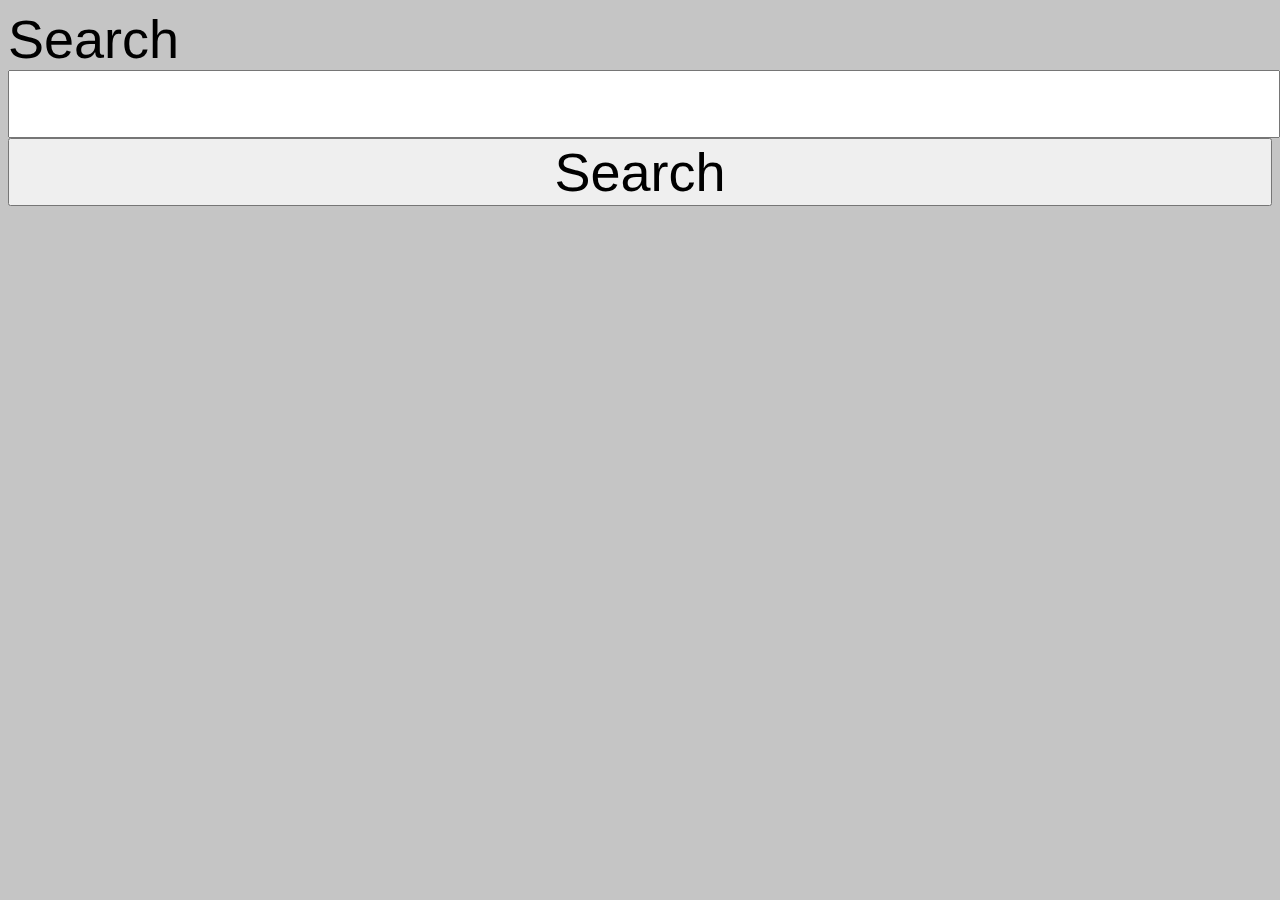
==== index.html @ bd6c1147 "Create index.html" ====
<!DOCTYPE html>
<head>
	<title>Sales Call Form</title>	
	<style>
		body, html {
			background-color: #C5C5C5;
			font-family: sans-serif;
		}
		body, html, label, input, select {
			font-size: 6vh;
		}
		fieldset {
			width: 100%;
			border: none;
			padding: 0;
			margin: 0;
		}
		label {
			display: block;
		}
		input {
			width: 100%;
		}
	</style>
</head>
<body>
	<form action="search.php" method="post" name="search">
		<label>Search</label>
		<input type="text" name="query">
		<input type="submit" value="Search">
	</form>
	<ul id="results">
	</ul>
</body>
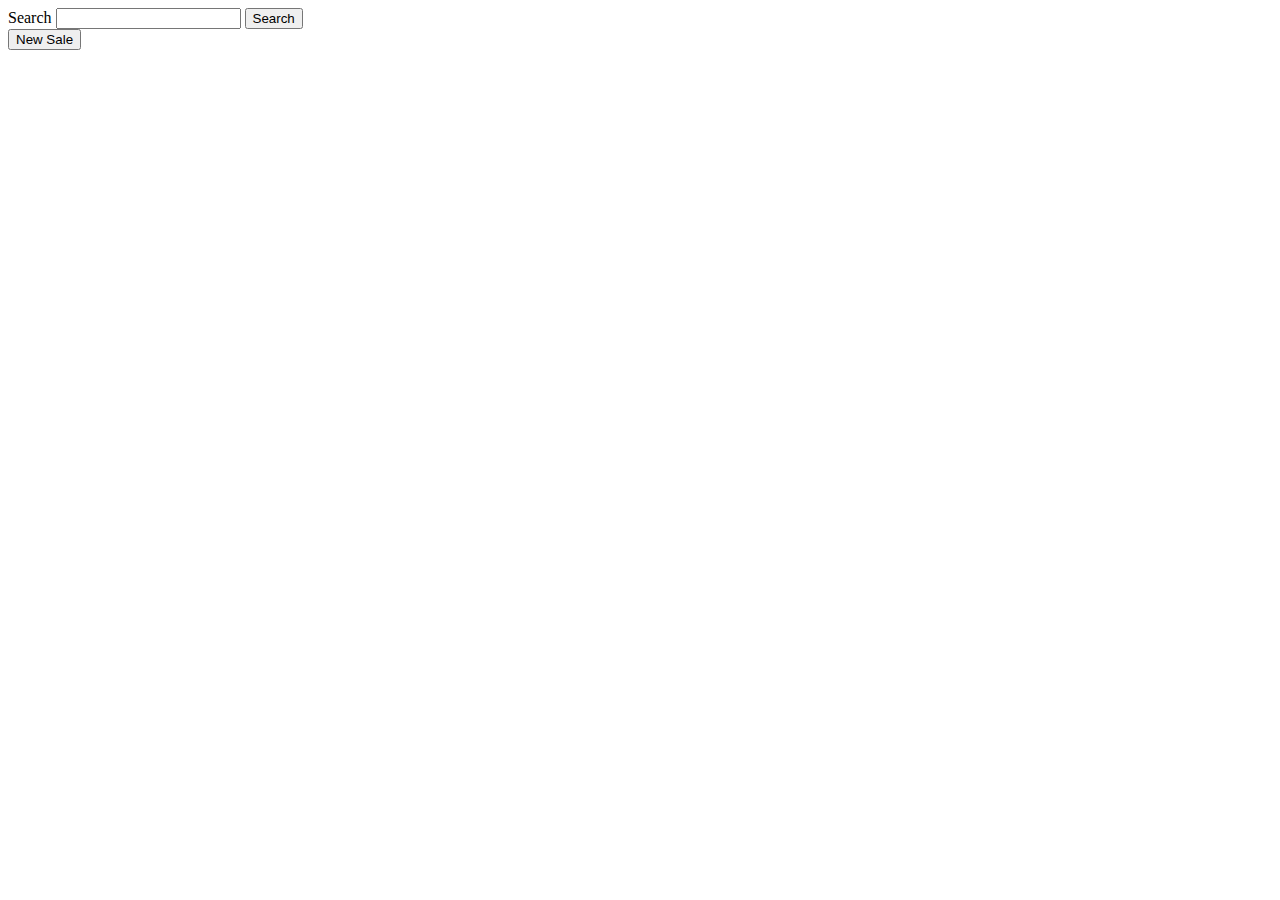
==== commit a07a2110: "Add files via upload" ====
--- a/index.html
+++ b/index.html
@@ -1,34 +1,16 @@
-<!DOCTYPE html>
-<head>
-	<title>Sales Call Form</title>	
-	<style>
-		body, html {
-			background-color: #C5C5C5;
-			font-family: sans-serif;
-		}
-		body, html, label, input, select {
-			font-size: 6vh;
-		}
-		fieldset {
-			width: 100%;
-			border: none;
-			padding: 0;
-			margin: 0;
-		}
-		label {
-			display: block;
-		}
-		input {
-			width: 100%;
-		}
-	</style>
-</head>
-<body>
-	<form action="search.php" method="post" name="search">
-		<label>Search</label>
-		<input type="text" name="query">
-		<input type="submit" value="Search">
-	</form>
-	<ul id="results">
-	</ul>
-</body>
+<!DOCTYPE html>
+<head>
+	<title>Sales Call Form</title>	
+	<link rel="stylesheet" href="http://66.6.115.212/pm_packetlayer/app.css">
+	<script src="https://ajax.googleapis.com/ajax/libs/jquery/3.2.1/jquery.min.js"></script>
+</head>
+<body>
+	<form action="http://66.6.115.212/pm_packetlayer/search.php" method="post" name="search">
+		<label>Search</label>
+		<input type="text" name="query">
+		<input type="submit" value="Search">
+	</form>
+	<button id="createNewSale">New Sale</button>
+	<ul id="results">
+	</ul>
+</body>
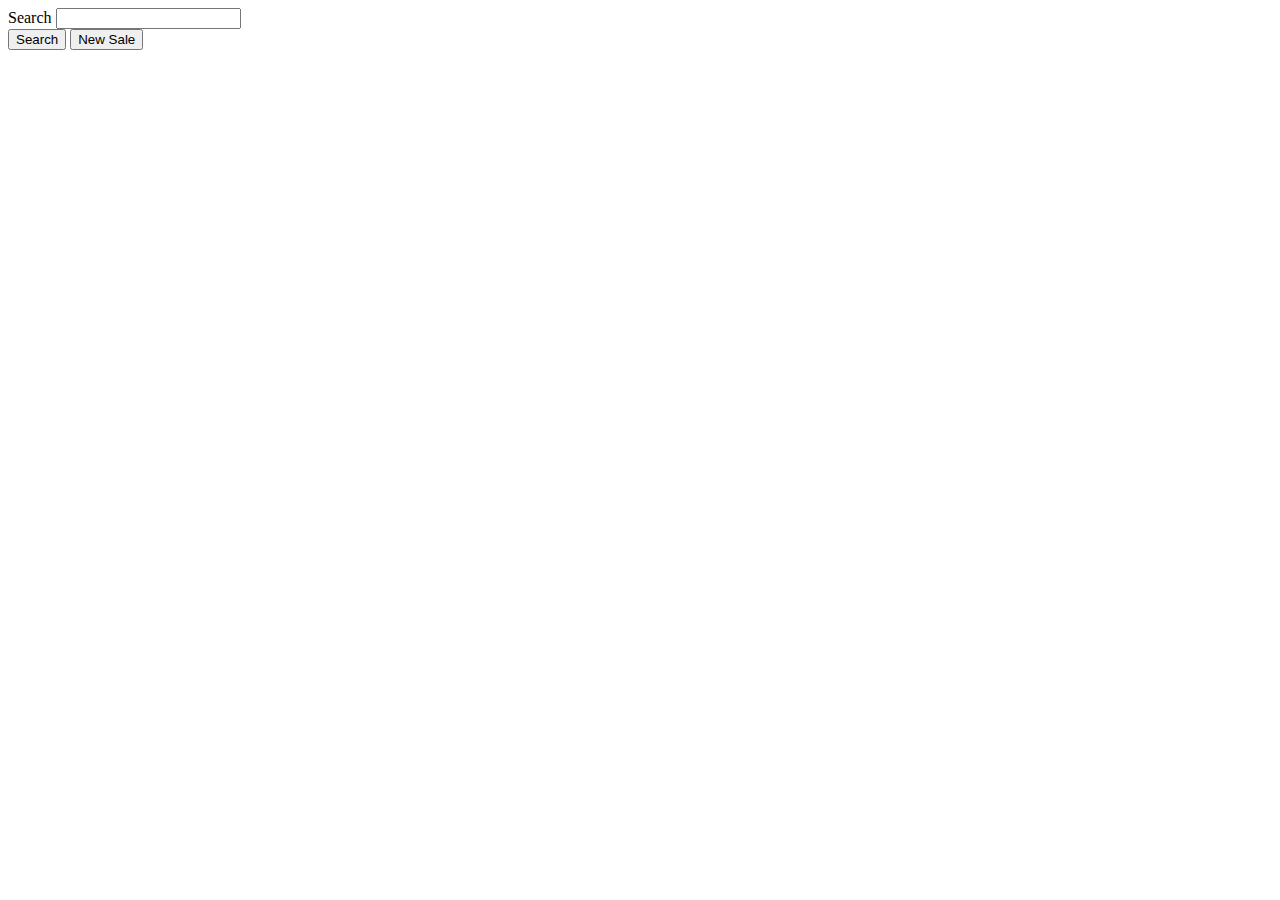
==== commit f493c65a: "Add files via upload" ====
--- a/index.html
+++ b/index.html
@@ -3,14 +3,30 @@
 	<title>Sales Call Form</title>	
 	<link rel="stylesheet" href="http://66.6.115.212/pm_packetlayer/app.css">
 	<script src="https://ajax.googleapis.com/ajax/libs/jquery/3.2.1/jquery.min.js"></script>
+	<script>
+		$("#search").ajax({
+			url: $("form").attr("action"),
+			method: $("form").attr("method"),
+			data: $("form").serialize(),
+			success: function(result) {
+				var response = JSON.parse(result);
+				for (var i = 0; i < response.length; ++i) {
+					$("#results").append("<li id=" + k + ">"
+						
+					"</li>");
+				}
+			}
+		});
+	</script>
 </head>
 <body>
 	<form action="http://66.6.115.212/pm_packetlayer/search.php" method="post" name="search">
 		<label>Search</label>
 		<input type="text" name="query">
-		<input type="submit" value="Search">
 	</form>
+	<button id="search">Search</button>
 	<button id="createNewSale">New Sale</button>
 	<ul id="results">
+		
 	</ul>
 </body>
